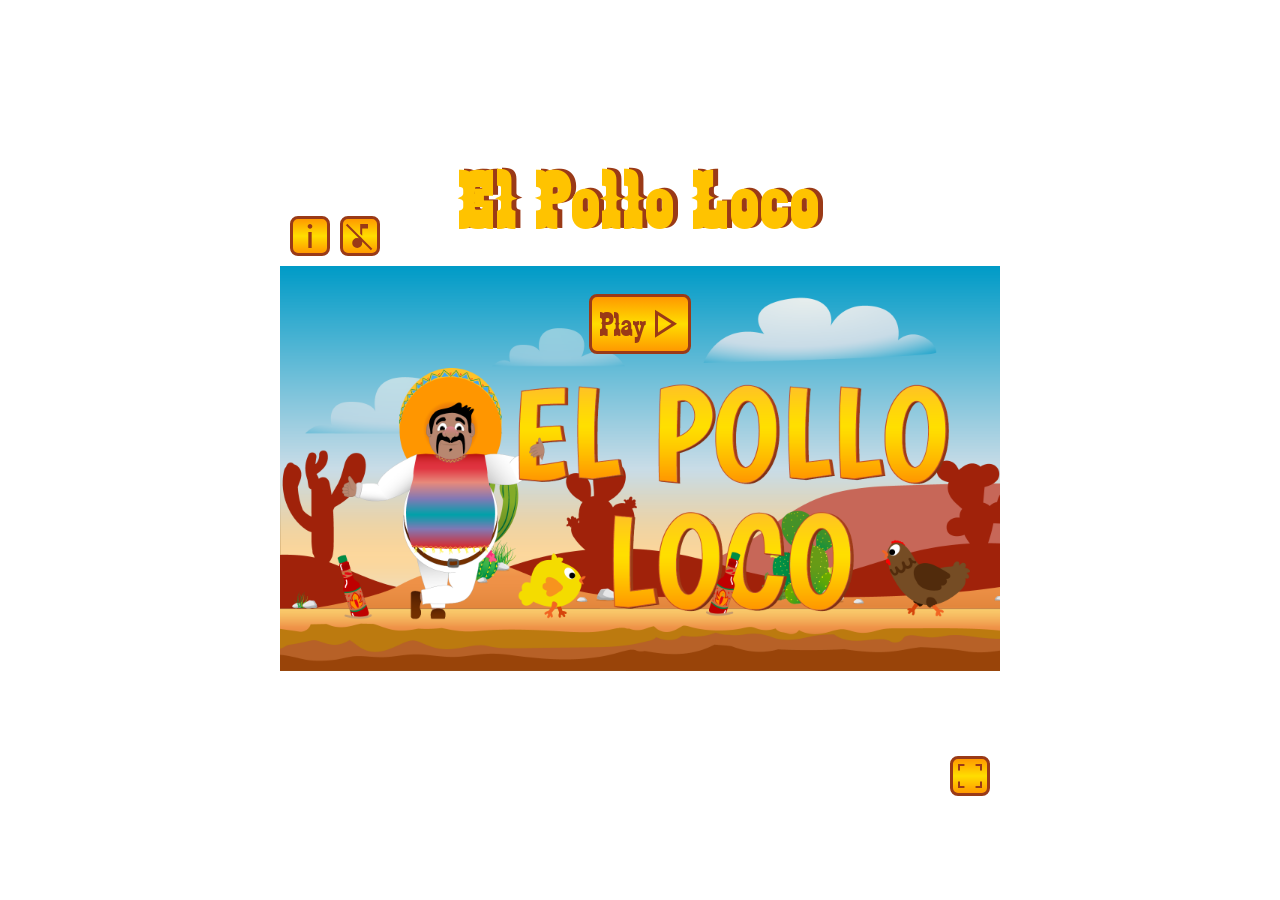
==== index.html @ 6092b4c7 "feat: responsive design for mobile" ====
<!DOCTYPE html>
<html lang="en" translate="no">
<head>
    <meta charset="UTF-8">
    <meta name="viewport" content="width=device-width, initial-scale=1.0">
    <title>El Pollo Loco</title>
    <link rel="shortcut icon" href="./img/6_salsa_bottle/bottle_rotation/1_bottle_rotation.png" type="image/x-icon">
    <link rel="stylesheet" href="style.css">

    <script src="./js/helper-functions.js"></script>
    <script src="./js/sounds.js"></script>

    <script src="./models/drawable-object.class.js"></script>
    <script src="./models/movable-object.class.js"></script>
    <script src="./models/collidable-object.class.js"></script>
    <script src="./models/collectable-object.class.js"></script>
    <script src="./models/collectable-bottle.class.js"></script>
    <script src="./models/background-object.class.js"></script>
    <script src="./models/cloud.class.js"></script>
    <script src="./models/coin.class.js"></script>
    <script src="./models/character.class.js"></script>
    <script src="./models/chicken-normal.class.js"></script>
    <script src="./models/chicken-small.class.js"></script>
    <script src="./models/status-bar.class.js"></script>
    <script src="./models/world.class.js"></script>
    <script src="./models/keyboard.class.js"></script>
    <script src="./models/endboss.class.js"></script>
    <script src="./models/throwable-object.class.js"></script>

    <script src="./models/level.class.js"></script>
    <script src="./levels/level1.js"></script>

    <script src="./js/game.js"></script>
</head>
<body onload="init()">
    <h1>El Pollo Loco</h1>

    <div id="canvas_div" class="canvas_div">
        <canvas id="canvas" width="720" height="480"></canvas>

        <div id="start_game_btn" class="start_game_btn">
            <button onclick="startGame()" >
                Play
                <img src="icons/play_arrow.svg" alt="">
            </button>
        </div>

        <div id="cancel_game_btn" class="cancel_game_btn d_none">
            <button onclick="cancelGame()">
                <img class="gameplay_btn" src="icons/cancel.svg" alt="">
            </button>
        </div>

        <div id="music_btn" class="music_btn">
            <button onclick="musicToggle()">
                <img id="music_note" class="gameplay_btn d_none" src="icons/music_note.svg" alt="">
                <img id="music_off" class="gameplay_btn" src="icons/music_off.svg" alt="">
            </button>
        </div>

        <div id="pause_btn" class="pause_btn d_none">
            <button onclick="pauseGame()">
                <img id="pause_game" class="gameplay_btn" src="icons/pause_circle.svg" alt="">
                <img id="run_game" class="gameplay_btn d_none" src="icons/play_circle.svg" alt="">
            </button>
        </div>

        <div id="info_game_btn" class="info_game_btn">
            <button onclick="infoGame()">
                <img class="gameplay_btn" src="icons/info_i.svg" alt="">
            </button>
        </div>

        <div id="play_again_btn" class="start_game_btn play_again_top d_none">
            <button onclick="playAgain()">
                Play Again
                <img src="icons/play_arrow.svg" alt="">
            </button>
        </div>

        <div id="fullscreen_btn" class="fullscreen_btn">
            <button onclick="fullscreenToggle()">
                <img id="fullscreen_on" class="gameplay_btn" src="icons/fullscreen.svg" alt="">
                <img id="fullscreen_off" class="gameplay_btn d_none" src="icons/fullscreen_exit.svg" alt="">
            </button>
        </div>

        <div class="responsive_btns">
            <div class="flex_row">
                <button onclick="" class="button_circle">
                    <img class="gameplay_btn" src="icons/arrow_left.svg" alt="">
                </button>
                <button onclick="" class="button_circle">
                    <img class="gameplay_btn" src="icons/arrow_right.svg" alt="">
                </button>
            </div>

            <div class="flex_row">
                <button onclick="" class="button_circle button_circel_jump">
                    <img class="gameplay_btn " src="img/2_character_pepe/3_jump/J-36.png" alt="">
                </button>
                <button onclick="" class="button_circle">
                    <img class="gameplay_btn" src="img/6_salsa_bottle/salsa_bottle.png" alt="">
                </button>
            </div>
        </div>

        <div id="info_game_description" class="info_game_description d_none">
            <div class="info_game_position_relativ">
                <button onclick="infoGame()" class="info_game_description_close">
                    <img src="icons/close.svg" alt="">
                </button>
                <h3>Game Rules</h3>
                <p>Defeat enemies by jumping on them or throwing collected bottles.
                You win the game by defeating the Endboss, but if you run out of 
                bottles before the boss is defeated, you lose! 
                </p>
                <h3>Controls</h3>
                <div class="info_game_controls">
                    <p>
                        Left:
                        <img src="icons/arrow_left.svg" alt="">
                    </p>
                    <p>
                        Right:
                        <img src="icons/arrow_right.svg" alt="">
                    </p>
                    <p class="info_game_controls_jump">
                        Jump:
                        <img src="icons/space_bar.svg" alt="">
                    </p>
                    <p>
                        Throw:
                        <span>D</span>
                    </p>
                </div>
            </div>
        </div>
    </div>

    <div class="landscape_mode_hint">
        <p>Please rotate your device to landscape mode!</p>
        <img src="icons/mobile_rotate.svg" alt="">
    </div>

</body>
</html>
---- style.css ----
@font-face {
    font-family: 'Zabars';
    src: url('./fonts/zabars/Zabars.ttf');
}

body {
    font-family: 'Zabars';
    display: flex;
    flex-direction: column;
    justify-content: center;
    height: 100vh;
    align-items: center;
    margin: 0;
    gap: 20px;

    background-image: linear-gradient(rgba(0,0,0,0.5)), url('./img/5_background/second_half_background.png');
    background-position: center;
    background-size: cover;
}



h1 {
    font-size: 80px;
    letter-spacing: 5px;
    margin: 0;
    text-align: center;
    color: #ffc300;
    text-shadow: 5px -1px 0 #9a3a17;
                 
}

h3 {
    letter-spacing: 2px;
    text-shadow: 3px -1px 0 #9a3a17;
    text-align: center;
    margin: 0;
}

canvas {
    background-image: url('img/9_intro_outro_screens/start/startscreen_2.png');
    background-size: contain;
    background-position: top;
    background-repeat: no-repeat;

    
    
}

.canvas_fullsreen {
    
    object-fit: contain;
    width: 100vw;
    max-height: 100vh;
}



.canvas_div {
    position: relative;

    display: flex;
    flex-direction: column;
    gap: 12px;

    align-items: center;
    justify-content: center;
}

.lost_game {
    background-size: auto 47%, contain;
    background-position: center 50%, top;
    background-image: url('img/You won, you lost/You lost.png'), url('img/5_background/first_half_background.png');
}

.won_game {
    background-size: auto 70%, contain;
    background-position: center 35%, top;
    background-image: url('img/You won, you lost/You won A.png'), url('img/5_background/first_half_background.png');
}

.canvas_fullsreen_bg {
    background-image: url('./img/transparent_picture.png');
}

button{
   font-family: 'Zabars';
   border-radius: 8px;
   border: 3px solid #9a3a17;
   color: #9a3a17;
   padding: 8px;
   font-size: 34px;
   transition: all 0.2s ease;

   background: linear-gradient(to bottom, #ff9900, #ffdd00, #ff9900);

   display: flex;
   align-items: center;
}

.button_circle {
    border-radius: 50%;
    width: 40px;
    height: 40px;
    display: flex;
    align-items: center;
    justify-content: center;
    transition: none;
}

.button_circel_jump {
    padding-bottom: 25px;
}

button img{
    margin: -7px;
}

button:hover {
    cursor: pointer;
    transform: scale(1.05);
}

button:active {
    transform: scale(0.95);
}

.button_circle:hover {
    transform: none;
}

.button_circle:active {
    transform: none;
}

.start_game_btn {
    position: absolute;
    left: 50%;
    top: 6%;
    transform: translateX(-50%);
}

.play_again_top {
    top: 9%;
}

.cancel_game_btn {
    position: absolute;
    right: 10px;
    top: -50px;
}

.music_btn {
    position: absolute;
    left: 60px;
    top: -50px;
}

.pause_btn {
    position: absolute;
    right: 60px;
    top: -50px;
}

.fullscreen_btn {
    position: absolute;
    right: 10px;
    bottom: -50px;
}

.fullscreen_btn_fullscreen_mode {
    bottom: 10px;
}

.info_game_btn {
    position: absolute;
    left: 10px;
    top: -50px;
}

.info_game_description {
    position: absolute;
    top: 50%;
    left: 50%;
    
    transform: translate(-50%, -50%);
    width: 80%;

    padding: 20px;
    border-radius: 8px;

    font-size: 24px;
    color: #ff9900;
    background: rgba(0,0,0, 0.85);
    
}



.info_game_description p {
    margin: 0;
}

.info_game_description_close {
    position: absolute;
    right: -12px;
    top: -10px;
}

.info_game_description_close img {
    width: 25px;
    
}

.info_game_controls {
    display: flex;
    gap: 16px;
    justify-content: space-between;
    flex-wrap: wrap;
}

.info_game_controls p{
    display: flex;
    align-items: center;
    gap: 8px;
}

.info_game_controls p img, .info_game_controls p span {
    background-color: #ff9900;
    border-radius: 8px;
    box-shadow: 2px 0px 0 2px #9a3a17;
}

.info_game_controls p span {
    width: 48px;
    height: 48px;
    color: #9a3a17;
    font-size: 35px;
    display: flex;
    align-items: center;
    justify-content: center;
}

.info_game_controls_jump img {
    width: 150px;
    height: 48px;
}

.info_game_position_relativ {
    position: relative;
    display: flex;
    flex-direction: column;
    gap: 24px;
}

.gameplay_btn {
    width: 32px;
}

.btn_fullscreen_mode {
    top: 10px;
}

.d_none {
    display: none;
}

.opacity {
    opacity: 0;
}

.flex_row {
    display: flex;
    gap: 12px;
}

.responsive_btns {
    display: none;
    justify-content: space-between;
    width: 100%;
    padding: 0 16px;
    box-sizing: border-box;
    position: absolute;
    bottom: 5px;
}

.landscape_mode_hint {
    display: none;
    flex-direction: column;
    justify-content: center;
    align-items: center;
    gap: 12px;
    background-color: rgba(255, 255, 255, 0.3);
    border-radius: 8px;
    margin: 0 12px;
    padding: 12px;
}

.landscape_mode_hint p {
    font-size: 36px;
    color: #9a3a17;
    text-align: center;
    margin: 0;
}

.landscape_mode_hint img {
    width: 60px;
}

@media (hover: none) and (orientation: portrait){
    .canvas_div {
        display: none;
    }

    .landscape_mode_hint {
        display: flex;
    }
}

@media (hover: none) and (orientation: landscape){
    
    .responsive_btns {
        display: flex;
    }
    
    h1 {
        display: none;
    }

    .fullscreen_btn {
        display: none;
    }

    .music_btn {
       left: 10px;
        top: 50%;
    }

    .info_game_btn {  
        left: 10px;
        top: calc(50% - 50px);
    }

    .cancel_game_btn {
        top: calc(50% - 50px);
        right: 10px;
    }

    .pause_btn {
        top:  50%;
        right: 10px;
    }


    .canvas_div {
        width: 100%;
        height: 100vh; 
    }

    canvas {
        object-fit: contain;
        width: 100%;
    }
}

@media (max-width: 720px) {
    canvas {
        width: 100%;
    }

    body {
        gap: 70px;
    }
}

@media (max-height: 480px) {
    canvas {
        height: 100vh;
    }
}
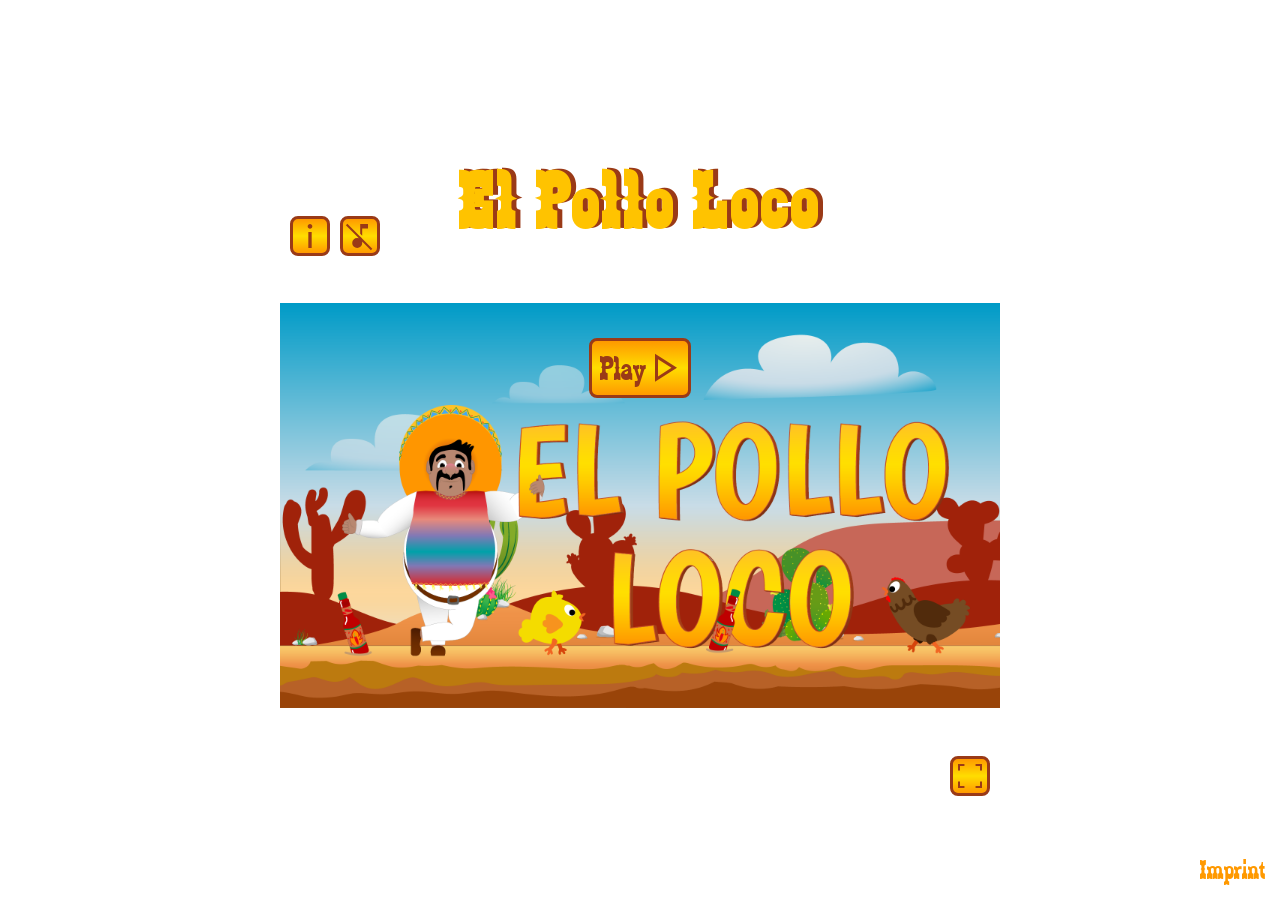
==== commit 5cd29106: "feat: imprint visible on the main page" ====
--- a/index.html
+++ b/index.html
@@ -26,6 +26,7 @@
     <script src="./models/keyboard.class.js"></script>
     <script src="./models/endboss.class.js"></script>
     <script src="./models/throwable-object.class.js"></script>
+    <script defer src="./js/responsive-controls.js"></script>
 
     <script src="./models/level.class.js"></script>
     <script src="./levels/level1.js"></script>
@@ -52,7 +53,7 @@
         </div>
 
         <div id="music_btn" class="music_btn">
-            <button onclick="musicToggle()">
+            <button onclick="soundToggle()">
                 <img id="music_note" class="gameplay_btn d_none" src="icons/music_note.svg" alt="">
                 <img id="music_off" class="gameplay_btn" src="icons/music_off.svg" alt="">
             </button>
@@ -79,7 +80,7 @@
         </div>
 
         <div id="fullscreen_btn" class="fullscreen_btn">
-            <button onclick="fullscreenToggle()">
+            <button onclick="toggleFullscreenByUser()">
                 <img id="fullscreen_on" class="gameplay_btn" src="icons/fullscreen.svg" alt="">
                 <img id="fullscreen_off" class="gameplay_btn d_none" src="icons/fullscreen_exit.svg" alt="">
             </button>
@@ -87,19 +88,19 @@
 
         <div class="responsive_btns">
             <div class="flex_row">
-                <button onclick="" class="button_circle">
+                <button id="responsive_left" class="button_circle">
                     <img class="gameplay_btn" src="icons/arrow_left.svg" alt="">
                 </button>
-                <button onclick="" class="button_circle">
+                <button id="responsive_right" class="button_circle">
                     <img class="gameplay_btn" src="icons/arrow_right.svg" alt="">
                 </button>
             </div>
 
             <div class="flex_row">
-                <button onclick="" class="button_circle button_circel_jump">
+                <button id="responsive_jump" class="button_circle button_circel_jump">
                     <img class="gameplay_btn " src="img/2_character_pepe/3_jump/J-36.png" alt="">
                 </button>
-                <button onclick="" class="button_circle">
+                <button id="responsive_throw" class="button_circle">
                     <img class="gameplay_btn" src="img/6_salsa_bottle/salsa_bottle.png" alt="">
                 </button>
             </div>
@@ -143,5 +144,9 @@
         <img src="icons/mobile_rotate.svg" alt="">
     </div>
 
+    <a href="./pages/imprint.html" target="_blank">
+        Imprint
+    </a>
+
 </body>
 </html>
--- a/style.css
+++ b/style.css
@@ -12,22 +12,18 @@
     align-items: center;
     margin: 0;
     gap: 20px;
-
     background-image: linear-gradient(rgba(0,0,0,0.5)), url('./img/5_background/second_half_background.png');
     background-position: center;
     background-size: cover;
 }
 
-
-
 h1 {
     font-size: 80px;
     letter-spacing: 5px;
     margin: 0;
     text-align: center;
     color: #ffc300;
-    text-shadow: 5px -1px 0 #9a3a17;
-                 
+    text-shadow: 5px -1px 0 #9a3a17;              
 }
 
 h3 {
@@ -37,45 +33,54 @@
     margin: 0;
 }
 
+a {
+    color: #ff9900;
+    text-decoration: none;
+    display: flex;
+    align-items: center;
+    justify-content: center;
+    gap: 8px;
+    position: absolute;
+    bottom: 15px;
+    right: 15px;
+    font-size: 28px;
+}
+
+a:hover {
+    text-decoration: underline;
+}
+
 canvas {
     background-image: url('img/9_intro_outro_screens/start/startscreen_2.png');
     background-size: contain;
-    background-position: top;
-    background-repeat: no-repeat;
-
-    
-    
-}
-
-.canvas_fullsreen {
-    
+    background-position: center;
+    background-repeat: no-repeat;   
+}
+
+.canvas_fullsreen {  
     object-fit: contain;
     width: 100vw;
     max-height: 100vh;
 }
 
-
-
 .canvas_div {
     position: relative;
-
     display: flex;
     flex-direction: column;
     gap: 12px;
-
     align-items: center;
     justify-content: center;
 }
 
 .lost_game {
     background-size: auto 47%, contain;
-    background-position: center 50%, top;
+    background-position: center 65%, center;
     background-image: url('img/You won, you lost/You lost.png'), url('img/5_background/first_half_background.png');
 }
 
 .won_game {
     background-size: auto 70%, contain;
-    background-position: center 35%, top;
+    background-position: center 70%, center;
     background-image: url('img/You won, you lost/You won A.png'), url('img/5_background/first_half_background.png');
 }
 
@@ -91,9 +96,7 @@
    padding: 8px;
    font-size: 34px;
    transition: all 0.2s ease;
-
    background: linear-gradient(to bottom, #ff9900, #ffdd00, #ff9900);
-
    display: flex;
    align-items: center;
 }
@@ -106,6 +109,7 @@
     align-items: center;
     justify-content: center;
     transition: none;
+    position: relative;
 }
 
 .button_circel_jump {
@@ -136,12 +140,12 @@
 .start_game_btn {
     position: absolute;
     left: 50%;
-    top: 6%;
+    top: 15%;
     transform: translateX(-50%);
 }
 
 .play_again_top {
-    top: 9%;
+    top: 18%;
 }
 
 .cancel_game_btn {
@@ -181,21 +185,15 @@
 .info_game_description {
     position: absolute;
     top: 50%;
-    left: 50%;
-    
+    left: 50%; 
     transform: translate(-50%, -50%);
     width: 80%;
-
     padding: 20px;
     border-radius: 8px;
-
     font-size: 24px;
     color: #ff9900;
     background: rgba(0,0,0, 0.85);
-    
-}
-
-
+}
 
 .info_game_description p {
     margin: 0;
@@ -209,7 +207,6 @@
 
 .info_game_description_close img {
     width: 25px;
-    
 }
 
 .info_game_controls {
@@ -281,7 +278,7 @@
     padding: 0 16px;
     box-sizing: border-box;
     position: absolute;
-    bottom: 5px;
+    bottom: 5px;  
 }
 
 .landscape_mode_hint {
@@ -318,7 +315,6 @@
 }
 
 @media (hover: none) and (orientation: landscape){
-    
     .responsive_btns {
         display: flex;
     }
@@ -351,7 +347,6 @@
         right: 10px;
     }
 
-
     .canvas_div {
         width: 100%;
         height: 100vh; 
@@ -361,6 +356,14 @@
         object-fit: contain;
         width: 100%;
     }
+
+    .info_game_description{
+        font-size: 20px;
+    }
+
+    a {
+        display: none;
+    }
 }
 
 @media (max-width: 720px) {
